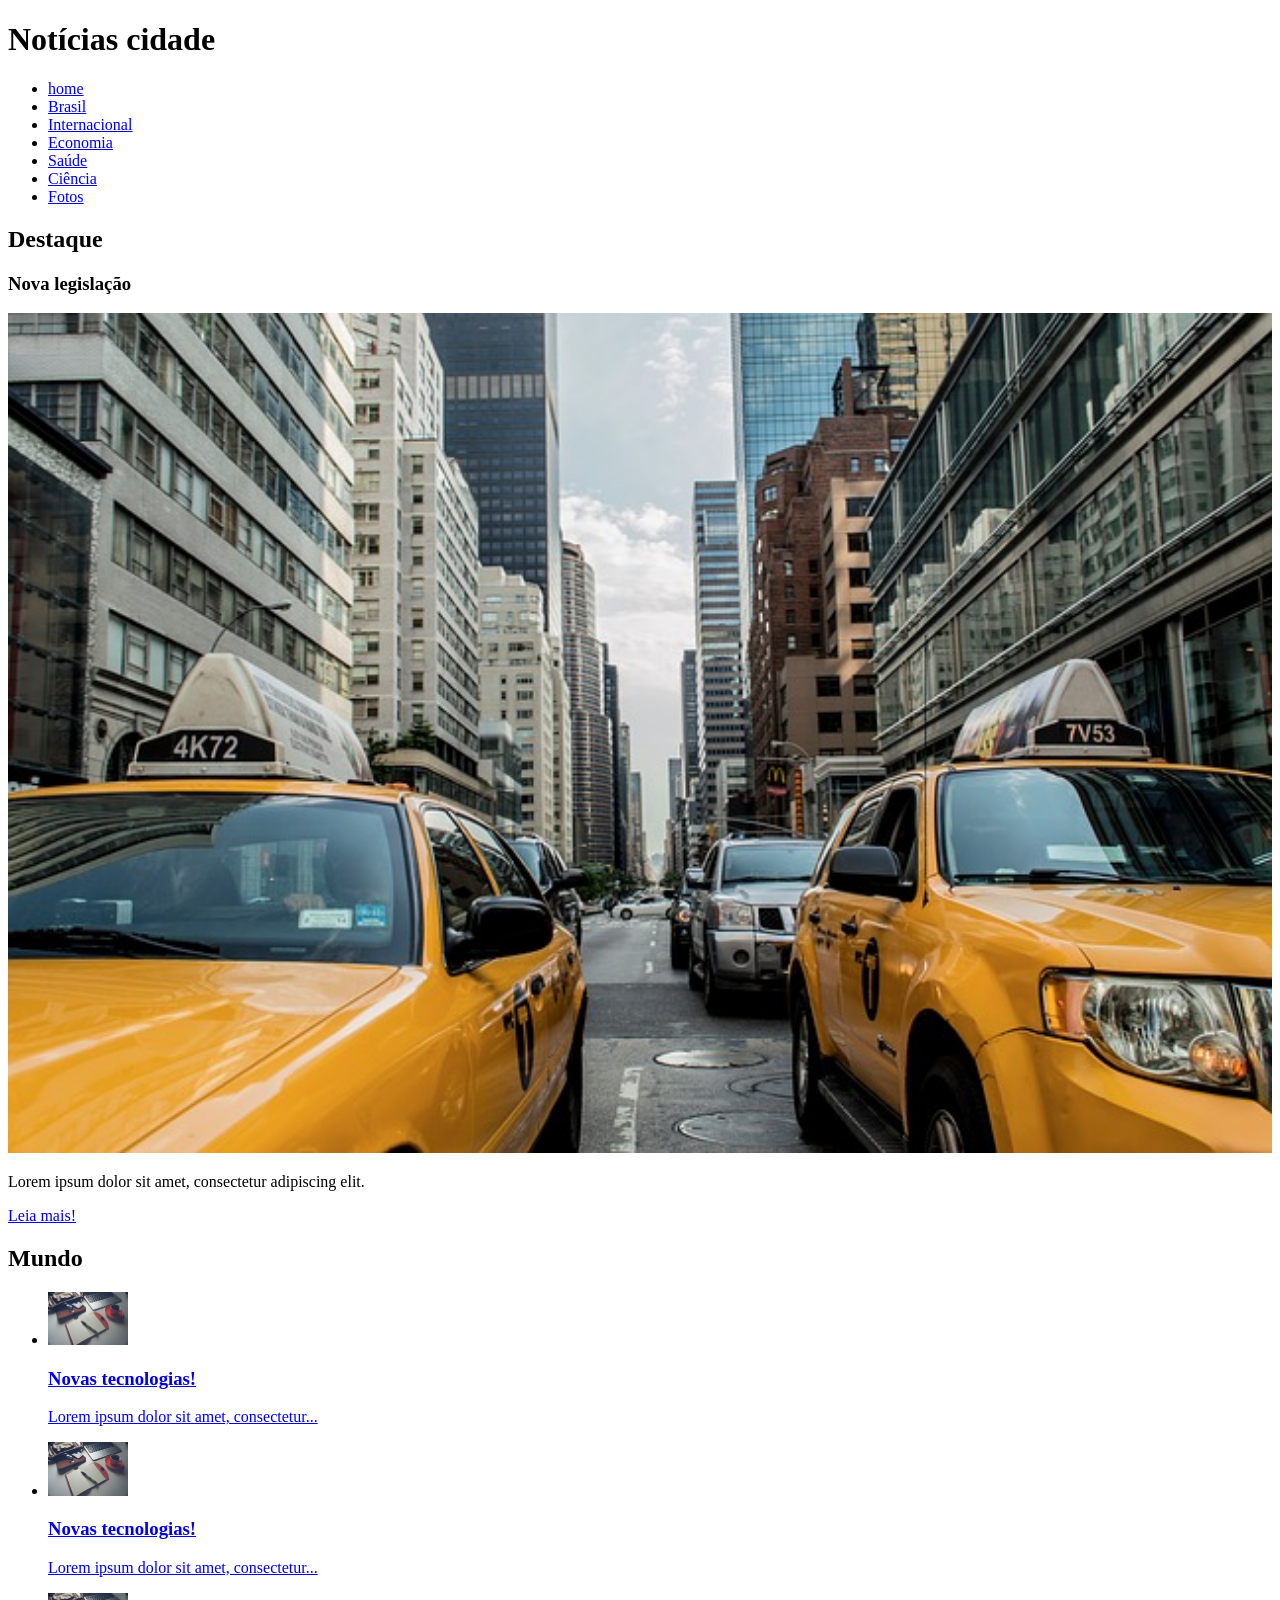
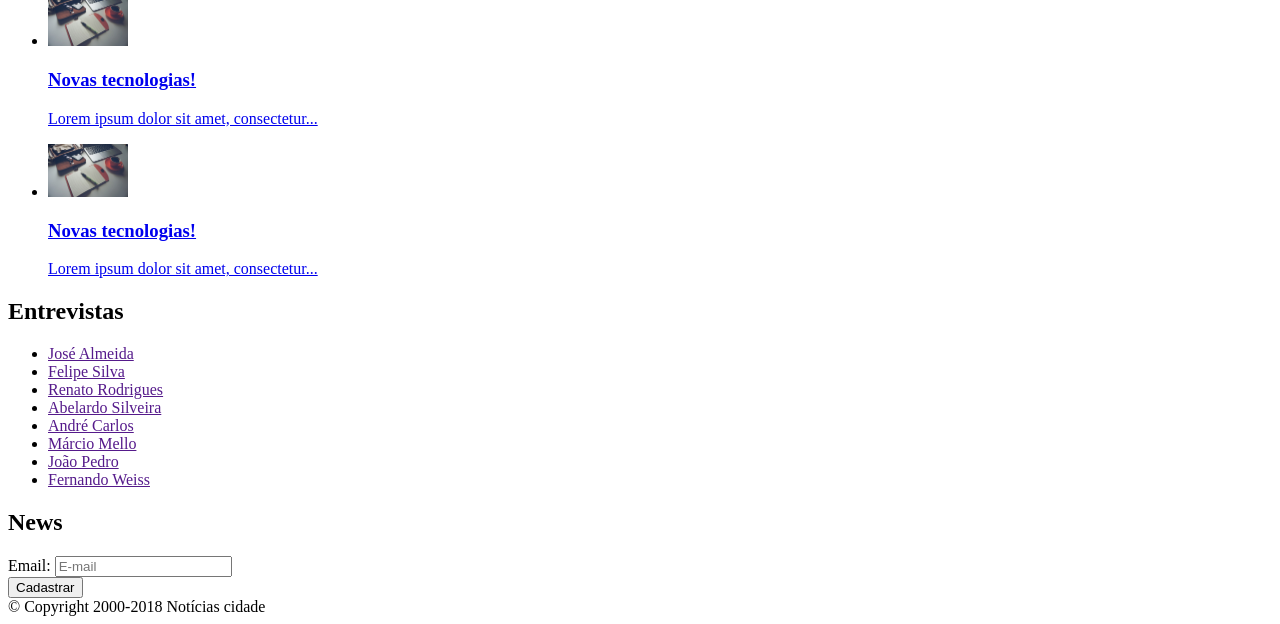
==== src/pages/brasil.html @ 3f99c36a "ajustado" ====
<!DOCTYPE html>
<html>
	<head>
		<title>Notícias cidade - Seu site de notícias</title>
		<meta charset="utf-8">

		<!-- Estilo customizado -->
		<link rel="stylesheet" type="text/css" href="src/css/estilo.css">

	</head>

	<body id="duas-colunas" class="brasil">

		<!-- Início container -->
		<div id="container">

			<!-- Início topo -->
			<div id="topo">
				<h1 class="logo">Notícias cidade</h1>
				<ul id="navegacao">
					<li class="primeiro">
						<a id="home" href="src/pages/index.html">home</a>
					</li>
					<li>
						<a id="brasil" href="src/pages/brasil.html">Brasil</a>
					</li>
					<li>
						<a id="internacional" href="src/pages/internacional.html">Internacional</a>
					</li>
					<li>
						<a id="economia" href="src/pages/economia.html">Economia</a>
					</li>
					<li>
						<a id="saude" href="src/pages/saude.html">Saúde</a>
					</li>
					<li>
						<a id="ciencia" href="src/pages/ciencia.html">Ciência</a>
					</li>
					<li>
						<a id="fotos" href="src/pages/fotos.html">Fotos</a>
					</li>
				</ul>
			</div><!-- fim /topo -->

			<!-- Início conteudo -->
			<div id="conteudo">

				<div id="primario">
					
					<div class="caixa destaque">
						<h2>Destaque</h2>
						<div class="caixa-conteudo">

							<h3>Nova legislação</h3>
							<img class="imagem-principal" src="../imagens/taxi.jpg" width="100%">
							<p>
								Lorem ipsum dolor sit amet, consectetur adipiscing elit.
							</p>
							<a href="src/pages/nova-legislacao.html">Leia mais!</a>

						</div>
					</div>

					<div class="caixa">
						<h2>Mundo</h2>
						<div class="caixa-conteudo">

							<ul id="lista-noticias">
								<li>
									<a href="src/pages/nova-legislacao.html">
										<img src="../imagens/tecnologia.jpg" width="80">
										<h3>Novas tecnologias!</h3>
										<p>Lorem ipsum dolor sit amet, consectetur...</p>
									</a>
								</li>
								<li>
									<a href="src/pages/nova-legislacao.html">
										<img src="../imagens/tecnologia.jpg" width="80">
										<h3>Novas tecnologias!</h3>
										<p>Lorem ipsum dolor sit amet, consectetur...</p>
									</a>
								</li>
								<li>
									<a href="src/pages/nova-legislacao.html">
										<img src="../imagens/tecnologia.jpg" width="80">
										<h3>Novas tecnologias!</h3>
										<p>Lorem ipsum dolor sit amet, consectetur...</p>
									</a>
								</li>
								<li>
									<a href="src/pages/nova-legislacao.html">
										<img src="../imagens/tecnologia.jpg" width="80">
										<h3>Novas tecnologias!</h3>
										<p>Lorem ipsum dolor sit amet, consectetur...</p>
									</a>
								</li>
							</ul>

						</div>
					</div>

				</div>
				
				<!-- Início lateral -->
				<div id="lateral">
					
					<div class="caixa">
						<h2>Entrevistas</h2>
						<div class="caixa-conteudo">
							<ul>
								<li><a href="">José Almeida</a></li>
								<li><a href="">Felipe Silva</a></li>
								<li><a href="">Renato Rodrigues</a></li>
								<li><a href="">Abelardo Silveira</a></li>
								<li><a href="">André Carlos</a></li>
								<li><a href="">Márcio Mello</a></li>
								<li><a href="">João Pedro</a></li>
								<li><a href="">Fernando Weiss</a></li>
							</ul>
						</div>
					</div>

					<div class="caixa">
						<h2>News</h2>
						<div class="caixa-conteudo">
							
							<form>
								<div>
									<label for="email">Email:</label>
									<input type="text" name="email" id="email" placeholder="E-mail">
								</div>
								<div>
									<input class="submit" type="submit" value="Cadastrar" >
								</div>
							</form>

						</div>
					</div>

				</div><!-- fim /lateral -->
				
			</div><!-- fim /conteudo -->

		</div><!-- fim /container -->

		<div id="container-rodape" style="clear: both;">
			<div id="rodape">
				&copy; Copyright 2000-2018 Notícias cidade
			</div>
		</div>

	</body>

</html>
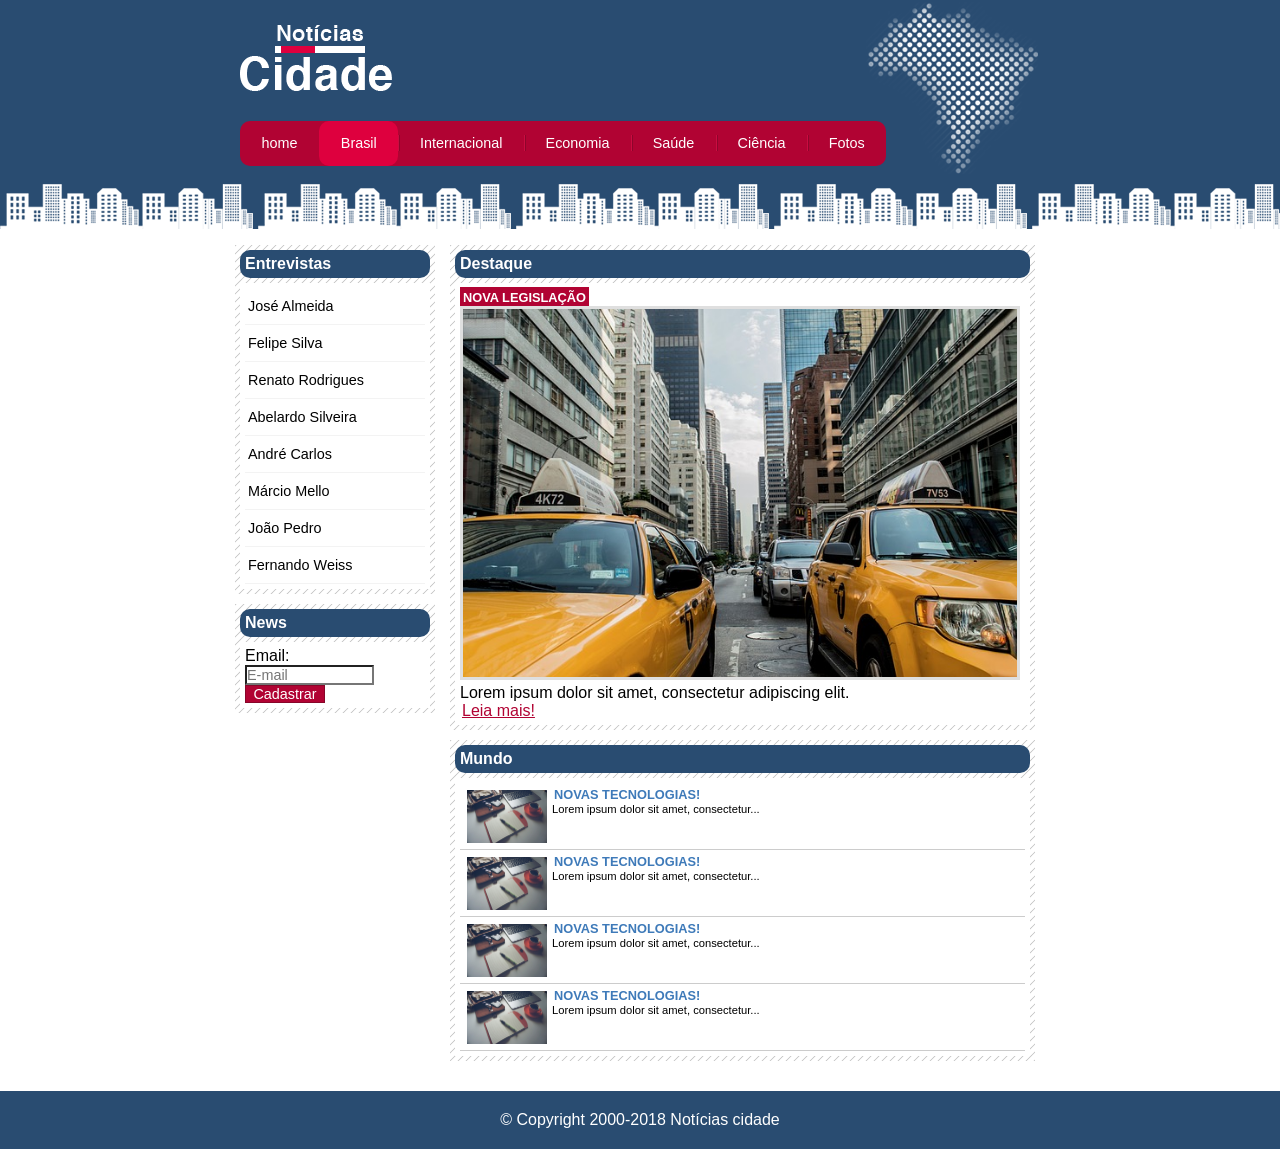
==== commit e3a6854a: "ajustados" ====
--- a/src/pages/brasil.html
+++ b/src/pages/brasil.html
@@ -1,154 +1,154 @@
 <!DOCTYPE html>
 <html>
-	<head>
-		<title>Notícias cidade - Seu site de notícias</title>
-		<meta charset="utf-8">
+  <head>
+    <title>Notícias cidade - Seu site de notícias</title>
+    <meta charset="utf-8">
 
-		<!-- Estilo customizado -->
-		<link rel="stylesheet" type="text/css" href="src/css/estilo.css">
+    <!-- Estilo customizado -->
+    <link rel="stylesheet" type="text/css" href="../css/estilo.css">
 
-	</head>
+  </head>
 
-	<body id="duas-colunas" class="brasil">
+  <body id="duas-colunas" class="brasil">
 
-		<!-- Início container -->
-		<div id="container">
+    <!-- Início container -->
+    <div id="container">
 
-			<!-- Início topo -->
-			<div id="topo">
-				<h1 class="logo">Notícias cidade</h1>
-				<ul id="navegacao">
-					<li class="primeiro">
-						<a id="home" href="src/pages/index.html">home</a>
-					</li>
-					<li>
-						<a id="brasil" href="src/pages/brasil.html">Brasil</a>
-					</li>
-					<li>
-						<a id="internacional" href="src/pages/internacional.html">Internacional</a>
-					</li>
-					<li>
-						<a id="economia" href="src/pages/economia.html">Economia</a>
-					</li>
-					<li>
-						<a id="saude" href="src/pages/saude.html">Saúde</a>
-					</li>
-					<li>
-						<a id="ciencia" href="src/pages/ciencia.html">Ciência</a>
-					</li>
-					<li>
-						<a id="fotos" href="src/pages/fotos.html">Fotos</a>
-					</li>
-				</ul>
-			</div><!-- fim /topo -->
+      <!-- Início topo -->
+      <div id="topo">
+        <h1 class="logo">Notícias cidade</h1>
+        <ul id="navegacao">
+          <li class="primeiro">
+            <a id="home" href="src/pages/index.html">home</a>
+          </li>
+          <li>
+            <a id="brasil" href="src/pages/brasil.html">Brasil</a>
+          </li>
+          <li>
+            <a id="internacional" href="src/pages/internacional.html">Internacional</a>
+          </li>
+          <li>
+            <a id="economia" href="src/pages/economia.html">Economia</a>
+          </li>
+          <li>
+            <a id="saude" href="src/pages/saude.html">Saúde</a>
+          </li>
+          <li>
+            <a id="ciencia" href="src/pages/ciencia.html">Ciência</a>
+          </li>
+          <li>
+            <a id="fotos" href="src/pages/fotos.html">Fotos</a>
+          </li>
+        </ul>
+      </div><!-- fim /topo -->
 
-			<!-- Início conteudo -->
-			<div id="conteudo">
+      <!-- Início conteudo -->
+      <div id="conteudo">
 
-				<div id="primario">
-					
-					<div class="caixa destaque">
-						<h2>Destaque</h2>
-						<div class="caixa-conteudo">
+        <div id="primario">
+          
+          <div class="caixa destaque">
+            <h2>Destaque</h2>
+            <div class="caixa-conteudo">
 
-							<h3>Nova legislação</h3>
-							<img class="imagem-principal" src="../imagens/taxi.jpg" width="100%">
-							<p>
-								Lorem ipsum dolor sit amet, consectetur adipiscing elit.
-							</p>
-							<a href="src/pages/nova-legislacao.html">Leia mais!</a>
+              <h3>Nova legislação</h3>
+              <img class="imagem-principal" src="../imagens/taxi.jpg" width="100%">
+              <p>
+                Lorem ipsum dolor sit amet, consectetur adipiscing elit.
+              </p>
+              <a href="src/pages/nova-legislacao.html">Leia mais!</a>
 
-						</div>
-					</div>
+            </div>
+          </div>
 
-					<div class="caixa">
-						<h2>Mundo</h2>
-						<div class="caixa-conteudo">
+          <div class="caixa">
+            <h2>Mundo</h2>
+            <div class="caixa-conteudo">
 
-							<ul id="lista-noticias">
-								<li>
-									<a href="src/pages/nova-legislacao.html">
-										<img src="../imagens/tecnologia.jpg" width="80">
-										<h3>Novas tecnologias!</h3>
-										<p>Lorem ipsum dolor sit amet, consectetur...</p>
-									</a>
-								</li>
-								<li>
-									<a href="src/pages/nova-legislacao.html">
-										<img src="../imagens/tecnologia.jpg" width="80">
-										<h3>Novas tecnologias!</h3>
-										<p>Lorem ipsum dolor sit amet, consectetur...</p>
-									</a>
-								</li>
-								<li>
-									<a href="src/pages/nova-legislacao.html">
-										<img src="../imagens/tecnologia.jpg" width="80">
-										<h3>Novas tecnologias!</h3>
-										<p>Lorem ipsum dolor sit amet, consectetur...</p>
-									</a>
-								</li>
-								<li>
-									<a href="src/pages/nova-legislacao.html">
-										<img src="../imagens/tecnologia.jpg" width="80">
-										<h3>Novas tecnologias!</h3>
-										<p>Lorem ipsum dolor sit amet, consectetur...</p>
-									</a>
-								</li>
-							</ul>
+              <ul id="lista-noticias">
+                <li>
+                  <a href="src/pages/nova-legislacao.html">
+                    <img src="../imagens/tecnologia.jpg" width="80">
+                    <h3>Novas tecnologias!</h3>
+                    <p>Lorem ipsum dolor sit amet, consectetur...</p>
+                  </a>
+                </li>
+                <li>
+                  <a href="src/pages/nova-legislacao.html">
+                    <img src="../imagens/tecnologia.jpg" width="80">
+                    <h3>Novas tecnologias!</h3>
+                    <p>Lorem ipsum dolor sit amet, consectetur...</p>
+                  </a>
+                </li>
+                <li>
+                  <a href="src/pages/nova-legislacao.html">
+                    <img src="../imagens/tecnologia.jpg" width="80">
+                    <h3>Novas tecnologias!</h3>
+                    <p>Lorem ipsum dolor sit amet, consectetur...</p>
+                  </a>
+                </li>
+                <li>
+                  <a href="src/pages/nova-legislacao.html">
+                    <img src="../imagens/tecnologia.jpg" width="80">
+                    <h3>Novas tecnologias!</h3>
+                    <p>Lorem ipsum dolor sit amet, consectetur...</p>
+                  </a>
+                </li>
+              </ul>
 
-						</div>
-					</div>
+            </div>
+          </div>
 
-				</div>
-				
-				<!-- Início lateral -->
-				<div id="lateral">
-					
-					<div class="caixa">
-						<h2>Entrevistas</h2>
-						<div class="caixa-conteudo">
-							<ul>
-								<li><a href="">José Almeida</a></li>
-								<li><a href="">Felipe Silva</a></li>
-								<li><a href="">Renato Rodrigues</a></li>
-								<li><a href="">Abelardo Silveira</a></li>
-								<li><a href="">André Carlos</a></li>
-								<li><a href="">Márcio Mello</a></li>
-								<li><a href="">João Pedro</a></li>
-								<li><a href="">Fernando Weiss</a></li>
-							</ul>
-						</div>
-					</div>
+        </div>
+        
+        <!-- Início lateral -->
+        <div id="lateral">
+          
+          <div class="caixa">
+            <h2>Entrevistas</h2>
+            <div class="caixa-conteudo">
+              <ul>
+                <li><a href="">José Almeida</a></li>
+                <li><a href="">Felipe Silva</a></li>
+                <li><a href="">Renato Rodrigues</a></li>
+                <li><a href="">Abelardo Silveira</a></li>
+                <li><a href="">André Carlos</a></li>
+                <li><a href="">Márcio Mello</a></li>
+                <li><a href="">João Pedro</a></li>
+                <li><a href="">Fernando Weiss</a></li>
+              </ul>
+            </div>
+          </div>
 
-					<div class="caixa">
-						<h2>News</h2>
-						<div class="caixa-conteudo">
-							
-							<form>
-								<div>
-									<label for="email">Email:</label>
-									<input type="text" name="email" id="email" placeholder="E-mail">
-								</div>
-								<div>
-									<input class="submit" type="submit" value="Cadastrar" >
-								</div>
-							</form>
+          <div class="caixa">
+            <h2>News</h2>
+            <div class="caixa-conteudo">
+              
+              <form>
+                <div>
+                  <label for="email">Email:</label>
+                  <input type="text" name="email" id="email" placeholder="E-mail">
+                </div>
+                <div>
+                  <input class="submit" type="submit" value="Cadastrar" >
+                </div>
+              </form>
 
-						</div>
-					</div>
+            </div>
+          </div>
 
-				</div><!-- fim /lateral -->
-				
-			</div><!-- fim /conteudo -->
+        </div><!-- fim /lateral -->
+        
+      </div><!-- fim /conteudo -->
 
-		</div><!-- fim /container -->
+    </div><!-- fim /container -->
 
-		<div id="container-rodape" style="clear: both;">
-			<div id="rodape">
-				&copy; Copyright 2000-2018 Notícias cidade
-			</div>
-		</div>
+    <div id="container-rodape" style="clear: both;">
+      <div id="rodape">
+        &copy; Copyright 2000-2018 Notícias cidade
+      </div>
+    </div>
 
-	</body>
+  </body>
 
 </html>
--- a/src/css/estilo.css
+++ b/src/css/estilo.css
@@ -0,0 +1,249 @@
+
+* {
+	margin:0;
+	padding:0;
+}
+
+body{
+	font-family: "Trebuchet MS", Helvetica, sans-serif;
+	background: #fff url(../imagens/fundo.png) repeat-x;
+}
+
+#container {
+	width: 800px;
+	margin: 0 auto;
+}
+
+#topo {
+	height: 150px;
+	background: url(../imagens/detalhe-topo.png) no-repeat right top;
+	padding-top: 25px;
+	/*border: 1px solid red;*/
+}
+
+.logo {
+	width: 152px;
+	height: 66px;
+	background: url(../imagens/logo.png) no-repeat center;
+	text-indent: -3000px;
+}
+
+/* Barra de navegação
+*/
+a:link, a:visited {
+	color: #b10333;
+	padding: 2px;
+}
+
+a:hover {
+	color: #e50040;
+}
+
+ul {
+	margin: 0;
+	padding: 0;
+	list-style: none;
+}
+
+#topo ul {
+	margin-top: 30px;
+	background: #b10333;
+	border-radius: 10px;
+	float: left;
+}
+
+#topo ul li {
+	float: left;
+}
+
+#topo ul a {
+	font-size: 0.9em;
+	display: block;
+	padding: 0.5em 1.5em;
+	line-height: 2.1em;
+	text-decoration: none;
+	color: #fff;
+	background: url(../imagens/divisor.png) no-repeat left center;
+}
+
+#topo ul .primeiro a {
+	background: none;
+}
+
+#topo ul a:hover {
+	color: #69001d;
+}
+
+body.home #navegacao a#home,
+body.brasil #navegacao a#brasil, 
+body.internacional #navegacao a#internacional,
+body.fotos #navegacao a#fotos 
+{
+	color: #fff;
+	background: #de003e;
+	border-radius: 10px;
+	cursor: text;
+}
+
+/* Configura layout de três colunas */
+#conteudo {
+	margin-top: 60px;
+	background: #f5f5f5;
+}
+
+#lateral {
+	width: 200px;
+	float: left;
+	margin: 0 0 20px -800px;
+}
+
+#primario {
+	width: 285px;
+	float: left;
+	margin: 0 0 20px 210px ;
+}
+
+#duas-colunas #primario {
+	width: 585px;
+}
+
+#uma-coluna #primario {
+	width: 800px;
+	margin: 0 0 20px 0;
+}
+
+#secundario {
+	width: 285px;
+	float: left;
+	margin: 0 0 20px 15px;
+}
+
+/*Caixa*/
+.caixa {
+	margin: 10px 0;
+	padding: 5px;
+	background: #f3f3f3 url(../imagens/fundo-caixa.png);
+}
+
+h2 {
+	font-size: 1em;
+	background: #294c71;
+	border-radius: 10px;
+	color: #fff;
+	padding: 5px;
+}
+
+.caixa-conteudo {
+	background: #fff;
+	padding: 5px;
+	margin-top: 5px;
+}
+
+/* Formatação menus Laterais */
+
+#lateral ul a {
+	font-size: 0.9em;
+	padding: 3px;
+	display: block;
+	line-height: 30px;
+	color: #000;
+	text-decoration: none;
+	border-bottom: 1px solid #f3f3f3;
+}
+
+#lateral ul a:hover {
+	background: #f9f9f9 url(../imagens/marcador.png) no-repeat left center;
+	padding-left: 20px;
+	color: #a1a1a1;
+}
+
+/* Formatando formulários */
+
+label {
+	display: block; 
+	cursor: pointer;
+}
+
+input {
+	padding: 10	px;
+	width: 125px;
+	font-size: 0.9em;
+	background-color: #fff;
+}
+
+input.submit {
+	width: 80px;
+	color: #fff;
+	background-color: #b10333;
+	border: 1px solid #870529;
+}
+
+/*Formatando imagens*/
+
+img.imagem-principal {
+	width: 98%;
+	border: 3px solid #dfdfdf;
+}
+
+/* Formatando cabeçalhos */
+
+h3 {
+	text-transform: uppercase;
+	display: inline;
+	font-size: 0.8em;
+	padding: 3px;
+}
+
+.destaque h3 {
+	background: #b10333;
+	color: #fff;
+}
+
+.entrevista h3 {
+	background: #de003e;
+}
+
+/* Formatando lista de notícias */
+
+#lista-noticias li {
+	padding: 2px;
+	border-bottom: 1px solid #ccc; 
+	height: 62px;
+}
+
+#lista-noticias li a img {
+	float: left;
+	margin: 5px;
+}
+
+#lista-noticias li a {
+	text-decoration: none;
+}
+
+#lista-noticias li a h3 {
+	font-size: 0.8em;
+	padding: 0;
+	color: #3e7ab9;
+}
+
+#lista-noticias li a p {
+	font-size: 0.7em;
+	color: #000;
+}
+
+#lista-noticias li:hover {
+	background: #eee;
+	cursor: pointer;
+}
+
+
+/*Rodape*/
+#container-rodape {
+	background: #294c71;
+	padding: 20px;
+}
+
+#rodape {
+	text-align: center;
+	color: #fff;
+}
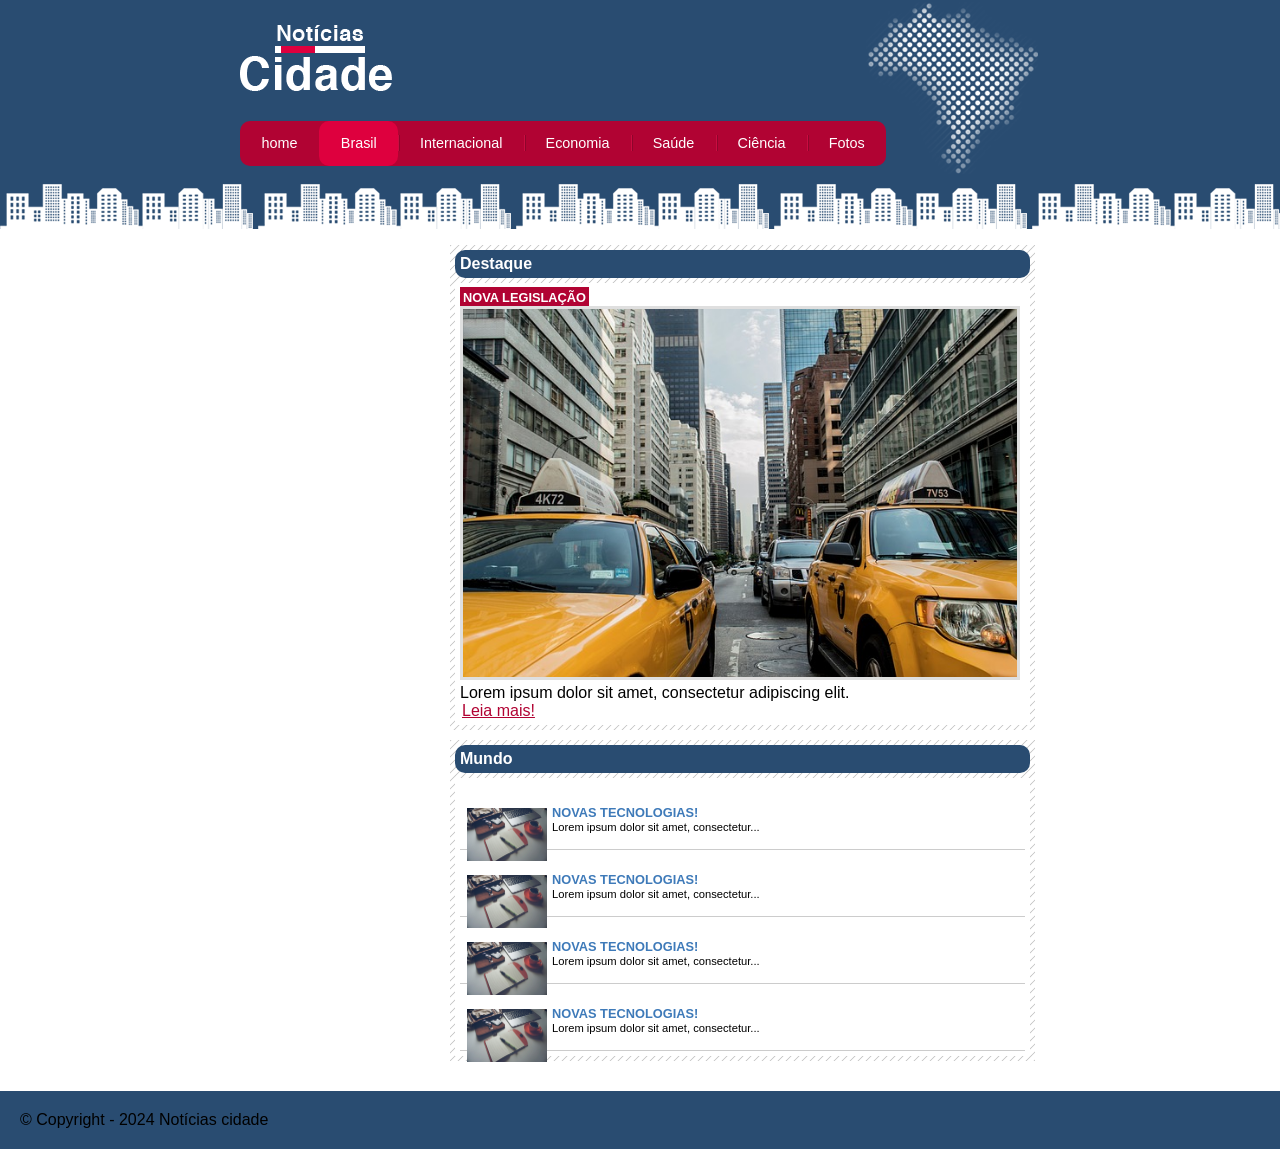
==== commit 306becf1: "ajustado e refatorado" ====
--- a/src/pages/brasil.html
+++ b/src/pages/brasil.html
@@ -1,154 +1,107 @@
 <!DOCTYPE html>
-<html>
-  <head>
-    <title>Notícias cidade - Seu site de notícias</title>
-    <meta charset="utf-8">
+<html lang="pt-BR">
 
-    <!-- Estilo customizado -->
-    <link rel="stylesheet" type="text/css" href="../css/estilo.css">
+<head>
+	<title>Notícias cidade - Seu site de notícias</title>
+	<meta charset="utf-8">
+	<link rel="stylesheet" type="text/css" href="../css/estilo.css">
 
-  </head>
+</head>
 
-  <body id="duas-colunas" class="brasil">
+<body id="duas-colunas" class="brasil">
 
-    <!-- Início container -->
-    <div id="container">
+	<main id="container">
+		<header id="topo">
+			<h1 class="logo">Notícias cidade</h1>
+			<nav>
+				<ul id="navegacao">
+					<li class="primeiro">
+						<a id="home" href="../index.html">home</a>
+					</li>
+					<li>
+						<a id="brasil" href="brasil.html">Brasil</a>
+					</li>
+					<li>
+						<a id="internacional" href="internacional.html">Internacional</a>
+					</li>
+					<li>
+						<a id="economia" href="economia.html">Economia</a>
+					</li>
+					<li>
+						<a id="saude" href="saude.html">Saúde</a>
+					</li>
+					<li>
+						<a id="ciencia" href="ciencia.html">Ciência</a>
+					</li>
+					<li>
+						<a id="fotos" href="fotos.html">Fotos</a>
+					</li>
+				</ul>
+			</nav>
+		</header>
 
-      <!-- Início topo -->
-      <div id="topo">
-        <h1 class="logo">Notícias cidade</h1>
-        <ul id="navegacao">
-          <li class="primeiro">
-            <a id="home" href="src/pages/index.html">home</a>
-          </li>
-          <li>
-            <a id="brasil" href="src/pages/brasil.html">Brasil</a>
-          </li>
-          <li>
-            <a id="internacional" href="src/pages/internacional.html">Internacional</a>
-          </li>
-          <li>
-            <a id="economia" href="src/pages/economia.html">Economia</a>
-          </li>
-          <li>
-            <a id="saude" href="src/pages/saude.html">Saúde</a>
-          </li>
-          <li>
-            <a id="ciencia" href="src/pages/ciencia.html">Ciência</a>
-          </li>
-          <li>
-            <a id="fotos" href="src/pages/fotos.html">Fotos</a>
-          </li>
-        </ul>
-      </div><!-- fim /topo -->
+		<div id="conteudo">
+			<section id="primario">
+				<article class="caixa destaque">
+					<h2>Destaque</h2>
+					<div class="caixa-conteudo">
+						<h3>Nova legislação</h3>
+						<figure>
+							<img class="imagem-principal" src="../imagens/taxi.jpg" width="100%"
+								alt="Imagem sobre nova legislação">
+						</figure>
+						<p>Lorem ipsum dolor sit amet, consectetur adipiscing elit.</p>
+						<a href="nova-legislacao.html">Leia mais!</a>
+					</div>
+				</article>
 
-      <!-- Início conteudo -->
-      <div id="conteudo">
+				<section class="caixa">
+					<h2>Mundo</h2>
+					<div class="caixa-conteudo">
+						<ul id="lista-noticias">
+							<li>
+								<article><a href="">
+										<figure><img src="../imagens/tecnologia.jpg" width="80" alt="Tecnologia">
+										</figure>
+										<h3>Novas tecnologias!</h3>
+										<p>Lorem ipsum dolor sit amet, consectetur...</p>
+									</a></article>
+							</li>
+							<li>
+								<article><a href="">
+										<figure><img src="../imagens/tecnologia.jpg" width="80" alt="Tecnologia">
+										</figure>
+										<h3>Novas tecnologias!</h3>
+										<p>Lorem ipsum dolor sit amet, consectetur...</p>
+									</a></article>
+							</li>
+							<li>
+								<article><a href="">
+										<figure><img src="../imagens/tecnologia.jpg" width="80" alt="Tecnologia">
+										</figure>
+										<h3>Novas tecnologias!</h3>
+										<p>Lorem ipsum dolor sit amet, consectetur...</p>
+									</a></article>
+							</li>
+							<li>
+								<article><a href="">
+										<figure><img src="../imagens/tecnologia.jpg" width="80" alt="Tecnologia">
+										</figure>
+										<h3>Novas tecnologias!</h3>
+										<p>Lorem ipsum dolor sit amet, consectetur...</p>
+									</a></article>
+							</li>
+						</ul>
+					</div>
+				</section>
+			</section>
+		</div>
+	</main>
 
-        <div id="primario">
-          
-          <div class="caixa destaque">
-            <h2>Destaque</h2>
-            <div class="caixa-conteudo">
+	<footer id="container-rodape" style="clear: both;">
+		<p>&copy; Copyright - 2024 Notícias cidade</p>
+	</footer>
 
-              <h3>Nova legislação</h3>
-              <img class="imagem-principal" src="../imagens/taxi.jpg" width="100%">
-              <p>
-                Lorem ipsum dolor sit amet, consectetur adipiscing elit.
-              </p>
-              <a href="src/pages/nova-legislacao.html">Leia mais!</a>
-
-            </div>
-          </div>
-
-          <div class="caixa">
-            <h2>Mundo</h2>
-            <div class="caixa-conteudo">
-
-              <ul id="lista-noticias">
-                <li>
-                  <a href="src/pages/nova-legislacao.html">
-                    <img src="../imagens/tecnologia.jpg" width="80">
-                    <h3>Novas tecnologias!</h3>
-                    <p>Lorem ipsum dolor sit amet, consectetur...</p>
-                  </a>
-                </li>
-                <li>
-                  <a href="src/pages/nova-legislacao.html">
-                    <img src="../imagens/tecnologia.jpg" width="80">
-                    <h3>Novas tecnologias!</h3>
-                    <p>Lorem ipsum dolor sit amet, consectetur...</p>
-                  </a>
-                </li>
-                <li>
-                  <a href="src/pages/nova-legislacao.html">
-                    <img src="../imagens/tecnologia.jpg" width="80">
-                    <h3>Novas tecnologias!</h3>
-                    <p>Lorem ipsum dolor sit amet, consectetur...</p>
-                  </a>
-                </li>
-                <li>
-                  <a href="src/pages/nova-legislacao.html">
-                    <img src="../imagens/tecnologia.jpg" width="80">
-                    <h3>Novas tecnologias!</h3>
-                    <p>Lorem ipsum dolor sit amet, consectetur...</p>
-                  </a>
-                </li>
-              </ul>
-
-            </div>
-          </div>
-
-        </div>
-        
-        <!-- Início lateral -->
-        <div id="lateral">
-          
-          <div class="caixa">
-            <h2>Entrevistas</h2>
-            <div class="caixa-conteudo">
-              <ul>
-                <li><a href="">José Almeida</a></li>
-                <li><a href="">Felipe Silva</a></li>
-                <li><a href="">Renato Rodrigues</a></li>
-                <li><a href="">Abelardo Silveira</a></li>
-                <li><a href="">André Carlos</a></li>
-                <li><a href="">Márcio Mello</a></li>
-                <li><a href="">João Pedro</a></li>
-                <li><a href="">Fernando Weiss</a></li>
-              </ul>
-            </div>
-          </div>
-
-          <div class="caixa">
-            <h2>News</h2>
-            <div class="caixa-conteudo">
-              
-              <form>
-                <div>
-                  <label for="email">Email:</label>
-                  <input type="text" name="email" id="email" placeholder="E-mail">
-                </div>
-                <div>
-                  <input class="submit" type="submit" value="Cadastrar" >
-                </div>
-              </form>
-
-            </div>
-          </div>
-
-        </div><!-- fim /lateral -->
-        
-      </div><!-- fim /conteudo -->
-
-    </div><!-- fim /container -->
-
-    <div id="container-rodape" style="clear: both;">
-      <div id="rodape">
-        &copy; Copyright 2000-2018 Notícias cidade
-      </div>
-    </div>
-
-  </body>
+</body>
 
 </html>
--- a/src/css/estilo.css
+++ b/src/css/estilo.css
@@ -1,77 +1,77 @@
 
 * {
-	margin:0;
-	padding:0;
+  margin:0;
+  padding:0;
 }
 
 body{
-	font-family: "Trebuchet MS", Helvetica, sans-serif;
-	background: #fff url(../imagens/fundo.png) repeat-x;
+  font-family: "Trebuchet MS", Helvetica, sans-serif;
+  background: #fff url(../imagens/fundo.png) repeat-x;
 }
 
 #container {
-	width: 800px;
-	margin: 0 auto;
+  width: 800px;
+  margin: 0 auto;
 }
 
 #topo {
-	height: 150px;
-	background: url(../imagens/detalhe-topo.png) no-repeat right top;
-	padding-top: 25px;
-	/*border: 1px solid red;*/
+  height: 150px;
+  background: url(../imagens/detalhe-topo.png) no-repeat right top;
+  padding-top: 25px;
+  /*border: 1px solid red;*/
 }
 
 .logo {
-	width: 152px;
-	height: 66px;
-	background: url(../imagens/logo.png) no-repeat center;
-	text-indent: -3000px;
+  width: 152px;
+  height: 66px;
+  background: url(../imagens/logo.png) no-repeat center;
+  text-indent: -3000px;
 }
 
 /* Barra de navegação
 */
 a:link, a:visited {
-	color: #b10333;
-	padding: 2px;
+  color: #b10333;
+  padding: 2px;
 }
 
 a:hover {
-	color: #e50040;
+  color: #e50040;
 }
 
 ul {
-	margin: 0;
-	padding: 0;
-	list-style: none;
+  margin: 0;
+  padding: 0;
+  list-style: none;
 }
 
 #topo ul {
-	margin-top: 30px;
-	background: #b10333;
-	border-radius: 10px;
-	float: left;
+  margin-top: 30px;
+  background: #b10333;
+  border-radius: 10px;
+  float: left;
 }
 
 #topo ul li {
-	float: left;
+  float: left;
 }
 
 #topo ul a {
-	font-size: 0.9em;
-	display: block;
-	padding: 0.5em 1.5em;
-	line-height: 2.1em;
-	text-decoration: none;
-	color: #fff;
-	background: url(../imagens/divisor.png) no-repeat left center;
+  font-size: 0.9em;
+  display: block;
+  padding: 0.5em 1.5em;
+  line-height: 2.1em;
+  text-decoration: none;
+  color: #fff;
+  background: url(../imagens/divisor.png) no-repeat left center;
 }
 
 #topo ul .primeiro a {
-	background: none;
+  background: none;
 }
 
 #topo ul a:hover {
-	color: #69001d;
+  color: #69001d;
 }
 
 body.home #navegacao a#home,
@@ -79,171 +79,171 @@
 body.internacional #navegacao a#internacional,
 body.fotos #navegacao a#fotos 
 {
-	color: #fff;
-	background: #de003e;
-	border-radius: 10px;
-	cursor: text;
+  color: #fff;
+  background: #de003e;
+  border-radius: 10px;
+  cursor: text;
 }
 
 /* Configura layout de três colunas */
 #conteudo {
-	margin-top: 60px;
-	background: #f5f5f5;
+  margin-top: 60px;
+  background: #f5f5f5;
 }
 
 #lateral {
-	width: 200px;
-	float: left;
-	margin: 0 0 20px -800px;
+  width: 200px;
+  float: left;
+  margin: 0 0 20px -800px;
 }
 
 #primario {
-	width: 285px;
-	float: left;
-	margin: 0 0 20px 210px ;
+  width: 285px;
+  float: left;
+  margin: 0 0 20px 210px ;
 }
 
 #duas-colunas #primario {
-	width: 585px;
+  width: 585px;
 }
 
 #uma-coluna #primario {
-	width: 800px;
-	margin: 0 0 20px 0;
+  width: 800px;
+  margin: 0 0 20px 0;
 }
 
 #secundario {
-	width: 285px;
-	float: left;
-	margin: 0 0 20px 15px;
+  width: 285px;
+  float: left;
+  margin: 0 0 20px 15px;
 }
 
 /*Caixa*/
 .caixa {
-	margin: 10px 0;
-	padding: 5px;
-	background: #f3f3f3 url(../imagens/fundo-caixa.png);
+  margin: 10px 0;
+  padding: 5px;
+  background: #f3f3f3 url(../imagens/fundo-caixa.png);
 }
 
 h2 {
-	font-size: 1em;
-	background: #294c71;
-	border-radius: 10px;
-	color: #fff;
-	padding: 5px;
+  font-size: 1em;
+  background: #294c71;
+  border-radius: 10px;
+  color: #fff;
+  padding: 5px;
 }
 
 .caixa-conteudo {
-	background: #fff;
-	padding: 5px;
-	margin-top: 5px;
+  background: #fff;
+  padding: 5px;
+  margin-top: 5px;
 }
 
 /* Formatação menus Laterais */
 
 #lateral ul a {
-	font-size: 0.9em;
-	padding: 3px;
-	display: block;
-	line-height: 30px;
-	color: #000;
-	text-decoration: none;
-	border-bottom: 1px solid #f3f3f3;
+  font-size: 0.9em;
+  padding: 3px;
+  display: block;
+  line-height: 30px;
+  color: #000;
+  text-decoration: none;
+  border-bottom: 1px solid #f3f3f3;
 }
 
 #lateral ul a:hover {
-	background: #f9f9f9 url(../imagens/marcador.png) no-repeat left center;
-	padding-left: 20px;
-	color: #a1a1a1;
+  background: #f9f9f9 url(../imagens/marcador.png) no-repeat left center;
+  padding-left: 20px;
+  color: #a1a1a1;
 }
 
 /* Formatando formulários */
 
 label {
-	display: block; 
-	cursor: pointer;
+  display: block; 
+  cursor: pointer;
 }
 
 input {
-	padding: 10	px;
-	width: 125px;
-	font-size: 0.9em;
-	background-color: #fff;
+  padding: 10  px;
+  width: 125px;
+  font-size: 0.9em;
+  background-color: #fff;
 }
 
 input.submit {
-	width: 80px;
-	color: #fff;
-	background-color: #b10333;
-	border: 1px solid #870529;
+  width: 80px;
+  color: #fff;
+  background-color: #b10333;
+  border: 1px solid #870529;
 }
 
 /*Formatando imagens*/
 
 img.imagem-principal {
-	width: 98%;
-	border: 3px solid #dfdfdf;
+  width: 98%;
+  border: 3px solid #dfdfdf;
 }
 
 /* Formatando cabeçalhos */
 
 h3 {
-	text-transform: uppercase;
-	display: inline;
-	font-size: 0.8em;
-	padding: 3px;
+  text-transform: uppercase;
+  display: inline;
+  font-size: 0.8em;
+  padding: 3px;
 }
 
 .destaque h3 {
-	background: #b10333;
-	color: #fff;
+  background: #b10333;
+  color: #fff;
 }
 
 .entrevista h3 {
-	background: #de003e;
+  background: #de003e;
 }
 
 /* Formatando lista de notícias */
 
 #lista-noticias li {
-	padding: 2px;
-	border-bottom: 1px solid #ccc; 
-	height: 62px;
+  padding: 2px;
+  border-bottom: 1px solid #ccc; 
+  height: 62px;
 }
 
 #lista-noticias li a img {
-	float: left;
-	margin: 5px;
+  float: left;
+  margin: 5px;
 }
 
 #lista-noticias li a {
-	text-decoration: none;
+  text-decoration: none;
 }
 
 #lista-noticias li a h3 {
-	font-size: 0.8em;
-	padding: 0;
-	color: #3e7ab9;
+  font-size: 0.8em;
+  padding: 0;
+  color: #3e7ab9;
 }
 
 #lista-noticias li a p {
-	font-size: 0.7em;
-	color: #000;
+  font-size: 0.7em;
+  color: #000;
 }
 
 #lista-noticias li:hover {
-	background: #eee;
-	cursor: pointer;
+  background: #eee;
+  cursor: pointer;
 }
 
 
 /*Rodape*/
 #container-rodape {
-	background: #294c71;
-	padding: 20px;
+  background: #294c71;
+  padding: 20px;
 }
 
 #rodape {
-	text-align: center;
-	color: #fff;
+  text-align: center;
+  color: #fff;
 }
